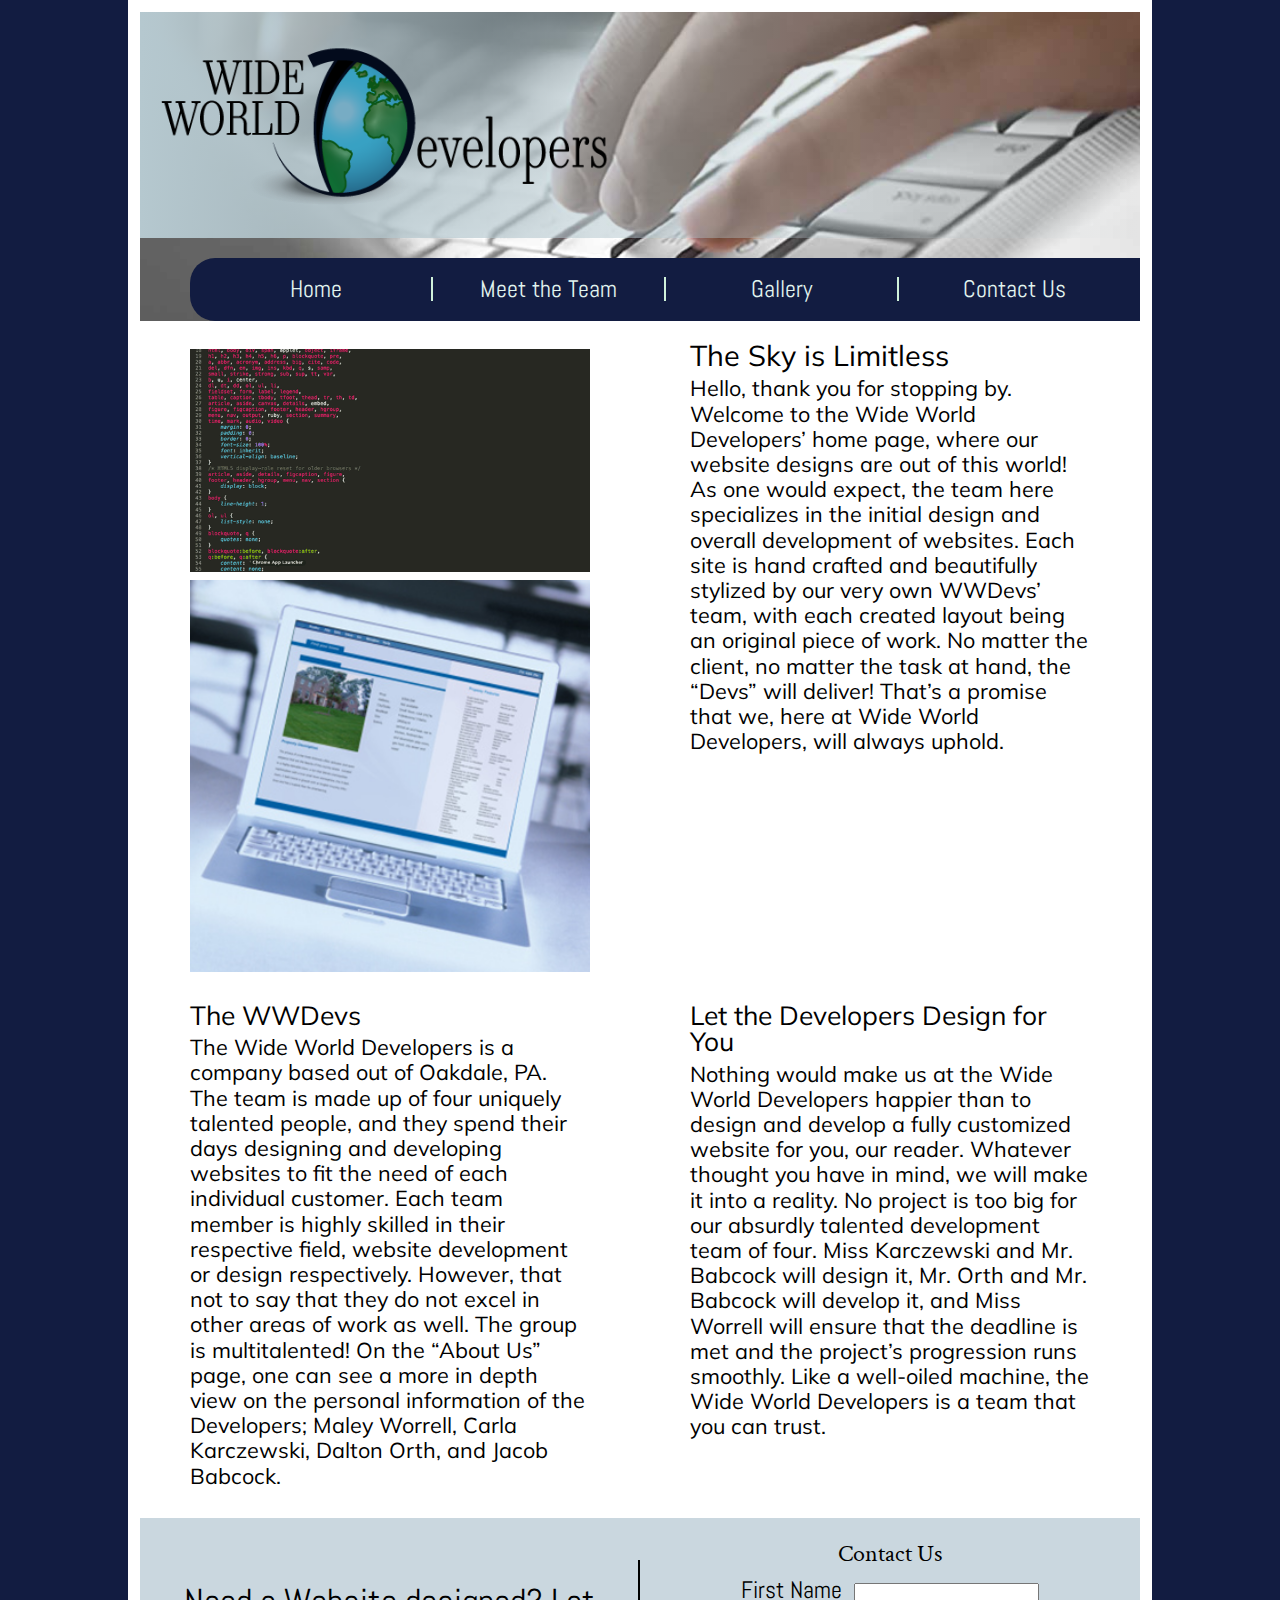
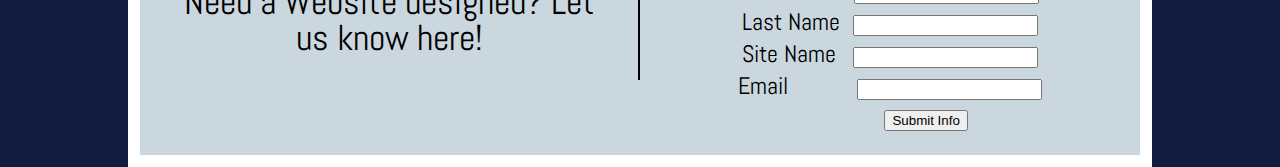
==== team_website/index.html @ b4d08edc "Finished WWD website" ====
<!doctype html>
<html>
<head>
<meta charset="utf-8">
<meta name="viewport" content="initial-scale=1.0,width=device-width,maximum-scale=1,minimum-scale=1,user-scalable=no" />
<title>Wide World Developers</title>
<link rel="stylesheet" type="text/css" href="css/style.css">
<link href="https://fonts.googleapis.com/css?family=Abel|Crimson+Text|Zeyada" rel="stylesheet">
<link href="https://fonts.googleapis.com/css?family=Muli" rel="stylesheet">
</head>

<body>

    <header>
        <figure id='logo_fig'>
          <a href="index.html"><img id='logo_img' src='img/gallery_logo.png' alt='' /><a>
              <a href="#mobile-nav" class="anchor-link">Menu</a>
        </figure>


      <div class="dkBlueBar">
        <nav>
          <a href='index.html' class='nav_link'>Home</a>
          <a href='team.html' class='nav_link'>Meet the Team</a>
          <a href='gallery.html' class='nav_link'>Gallery</a>
          <a href='index.html#contact_us' class='nav_link'>Contact Us</a>
        </nav>
      </div>

    </header>

    <article id='home_content'>
      <div class="flex_contain">
        <figure id='home_team_fig'>
          <img id='home_team_img' src='img/coding.png' alt='a picture of code' />
            <img id='home_team_img2' src='img/computer.png' alt='a picture of code' />
        </figure>

        <div class="home_info">
          <h2>The Sky is Limitless</h2>
          <p>Hello, thank you for stopping by. Welcome to the Wide World Developers’ home page, where our website designs are out of this world! As one would expect, the team here specializes in the initial design and overall development of websites. Each site is hand crafted and beautifully stylized by our very own WWDevs’ team, with each created layout being an original piece of work. No matter the client, no matter the task at hand, the “Devs” will deliver! That’s a promise that we, here at Wide World Developers, will always uphold.</p>
        </div>
      </div>
      <div class="flex_contain">
        <div class="home_info2">
          <h3>The WWDevs</h3>
          <p>The Wide World Developers is a company based out of Oakdale, PA. The team is made up of four uniquely talented people, and they spend their days designing and developing websites to fit the need of each individual customer. Each team member is highly skilled in their respective field, website development or design respectively. However, that not to say that they do not excel in other areas of work as well. The group is multitalented! On the “About Us” page, one can see a more in depth view on the personal information of the Developers; Maley Worrell, Carla Karczewski, Dalton Orth, and Jacob Babcock.</p>
        </div>

        <div class="home_info3">
          <h3>Let the Developers Design for You</h3>
          <p>Nothing would make us at the Wide World Developers happier than to design and develop a fully customized website for you, our reader. Whatever thought you have in mind, we will make it into a reality. No project is too big for our absurdly talented development team of four. Miss Karczewski and Mr. Babcock will design it, Mr. Orth and Mr. Babcock will develop it, and Miss Worrell will ensure that the deadline is met and the project’s progression runs smoothly. Like a well-oiled machine, the Wide World Developers is a team that you can trust.</p>
        </div>
      </div>
    </article>


    <div class="dkBlueBar-mobile">
      <nav id="mobile-nav">
        <a href='index.html' class='nav_link-mob'>Home</a>
        <a href='team.html' class='nav_link-mob'>Meet the Team</a>
        <a href='gallery.html' class='nav_link-mob'>Gallery</a>
      </nav>
    </div>


    <footer id='contact_us'>
      <figure class="call_to_action">
        <h3 class="tagline">Need a Website designed? Let us know here!</h3>
      </figure>
      <div id='footer_content'>
        <form>

          <legend class="footer_headline">Contact Us</legend>

          <div class="input_box1">
            <label>First Name</label>
            <input type="text"
                   id="fname_input"
                   name="first_name"/>
          </div>
          <div class="input_box2">
            <label>Last Name</label>
            <input type="text"
                   id="lname_input"
                   name="last_name"/>
          </div>
          <div class="input_box3">
            <label>Site Name</label>
            <input type="text"
                   id="site_input"
                   name="site"/>
          </div>
          <div class="input_box4">
            <label>Email</label>
            <input type="text"
                   id="email_input"
                   name="email"/>
          </div>
           <button class="btn" type="submit">Submit Info</button>

        </form>
      </div>
    </footer>

</body>
</html>
---- team_website/css/style.css ----
@viewport {
	zoom: 1.0;
	width: extend-to-zoom;
}
@-ms-viewport {
	zoom: 1.0;
	width: extend-to-zoom;
}

/* http://meyerweb.com/eric/tools/css/reset/
   v2.0 | 20110126
   License: none (public domain)
*/
html, body, div, span, applet, object, iframe,
h1, h2, h3, h4, h5, h6, p, blockquote, pre,
a, abbr, acronym, address, big, cite, code,
del, dfn, em, img, ins, kbd, q, s, samp,
small, strike, strong, sub, sup, tt, var,
b, u, i, center,
dl, dt, dd, ol, ul, li,
fieldset, form, label, legend,
table, caption, tbody, tfoot, thead, tr, th, td,
article, aside, canvas, details, embed,
figure, figcaption, footer, header, hgroup,
menu, nav, output, ruby, section, summary,
time, mark, audio, video {
	margin: 0;
	padding: 0;
	border: 0;
	font-size: 100%;
	font: inherit;
	vertical-align: baseline;
}
/* HTML5 display-role reset for older browsers */
article, aside, details, figcaption, figure,
footer, header, hgroup, menu, nav, section {
	display: block;
}
body {
	line-height: 1;
}
ol, ul {
	list-style: none;
}
blockquote, q {
	quotes: none;
}
blockquote:before, blockquote:after,
q:before, q:after {
	content: '';
	content: none;
}
table {
	border-collapse: collapse;
	border-spacing: 0;
}

/* restore list styling */
li ul, li ol {
margin:0 1.5em;
}
ul, ol {
margin:0 1.5em 1.5em 1.5em;
}
ul {
list-style-type:disc;
}
ol {
list-style-type:decimal;
}
ol ol {
list-style: upper-alpha;
}
ol ol ol {
list-style: lower-roman;
}
ol ol ol ol {
list-style: lower-alpha;
}

strong {
	font-weight:700;
}
em {
	font-style: italic;
}












/* CUSTOM STYLES */
/*
font-family: 'Zeyada', cursive;
font-family: 'Abel', sans-serif;
font-family: 'Crimson Text', serif;
*/
/*---------------*/
/*CONTSTRUCT TAGS*/
/*---------------*/

html {
	font-family: 'Crimson Text', serif;
	font-size: 1.2em;
	background-color: #121c41;
}

body {
	background-color: #fff;
	padding: .5rem;
}

header {
	background-image: url("../img/typing.jpg");
	background-repeat: no-repeat;
  background-size: 100%;
}

.dkBlueBar{
	background-color:#121c41;
	border-top-left-radius: 25px;
	border-bottom-left-radius: 25px;
	text-align: right;
	margin: 2% 0 2% 5%;
	padding: 1%;
}
nav{
	text-align: justify;
}
nav a{
	text-decoration: none;
}

h1 {
}

h2 {
	margin-bottom: .25rem;
	font-size: 1.2rem;
	font-family: 'Muli', sans-serif;
}

h3 {
	margin-bottom: .25rem;
	font-size: 1.1rem;
	font-family: 'Muli', sans-serif;
}

img {
}

p {
	font-family: 'Muli', sans-serif;
	font-size: .9rem;
	line-height: 1.05rem;
}
/* changed a font to abel for more modern clean look */
a {
	font-family: 'Abel', sans-serif;
}

label {
	font-family: 'Abel', sans-serif;
}
/*---------------------*/
/*NAV AND HEADER STYLES*/
/*---------------------*/

#logo_fig {
	/* Permalink - use to edit and share this gradient: http://colorzilla.com/gradient-editor/#b5c8cf+0,7db9e8+100&1+0,0+100 */
background: -moz-linear-gradient(left, rgba(181,200,207,1) 0%, rgba(125,185,232,0) 100%); /* FF3.6-15 */
background: -webkit-linear-gradient(left, rgba(181,200,207,1) 0%,rgba(125,185,232,0) 100%); /* Chrome10-25,Safari5.1-6 */
background: linear-gradient(to right, rgba(181,200,207,1) 0%,rgba(125,185,232,0) 100%); /* W3C, IE10+, FF16+, Chrome26+, Opera12+, Safari7+ */
filter: progid:DXImageTransform.Microsoft.gradient( startColorstr='#b5c8cf', endColorstr='#007db9e8',GradientType=1 ); /* IE6-9 */
	/*background-color: rgba(181, 200, 207, 0.77);*/
	display: block;
}

#logo_img {
	width: 50%;
}


.dkBlueBar a{
	/*padding: 1%;*/
	color: #e2f4ef;
	border-right: 2px solid #cff0d9;
	text-align: center;
	margin: 1% auto ;
	flex:1;

}

.dkBlueBar a:nth-child(4){
	border-right: none;
}


.anchor-link, .moblie-btn{
	float: right;
	background-color: #121c41;
	padding: 1rem 2rem;
	margin: .25rem;
	text-decoration: none;
	color: #f1e7e7
}

#home_content{
	clear: both;
}
.dkBlueBar{
	display:none;
}

.dkBlueBar-mobile{

}
#mobile-nav{
	display: flex;
	flex-flow: column;
	background-color:#121c41;
	text-align: center;
	margin: 2% 0 2% 0;
}
.nav_link-mob{
	border: 1px solid #ffffff ;
	color: #ecebf4;
	font-size: 1.2em;
	padding: 1.9%;
}


@media screen and (min-width: 760px){
	.dkBlueBar-mobile{
		display: none;
	}
.dkBlueBar{
	display: block;
}
.anchor-link{
	display: none;
}

}
/*------------*/
/*INDEX STYLES*/
/*------------*/



#home_team_fig {
	flex: 1;
}
#home_team_img2{
	display: none;
	width: 100%;
	margin: 0 auto;
}

.home_para {
	margin-top: .15rem;
}
.home_info2 {
	margin: .25rem 0 .5rem 0;
}
.home_info3 {
	margin-bottom: .25rem;
}
#home_team_img{
	width: 90%;
	display: block;
	margin: 2% auto 2% auto;
}
.home_info, #home_team_fig, .home_info2,  .home_info3{
	margin: 0 5% 3% 5%;
}
#fname_input {
	margin-left: .3rem;
}
#lname_input {
	margin-left: .35rem;
}
#site_input {
	margin-left: .5rem;
}
#email_input {
	margin-left: 2.65rem;
}
.tagline {
	font-size: 1.2rem;
}
.dkBlueBar   nav{
	display: flex;
}

@media screen and (min-width: 960px){
	#home_content {
		display: flex;
		flex-flow: row wrap;
	}

#home_team_img{
	width: 100%;
}
#home_team_img2{
	display: block;
	margin: 0 1rem 0 0;
}
}
/*-----------*/
/*TEAM STYLES*/
/*-----------*/



#team_intro {
	margin: 3rem 3rem 0rem 3rem;
}

.team_box {
	flex: 1;
	padding: 2rem 2rem 2rem 2rem;
	margin: 2rem 2rem 2rem 2rem;
	/*border: 1px solid #ccc;*/
	border-radius: 20px;
	box-shadow: 0px 0px 2px rgba(0,0,0,.5);
	background-color: rgba(237, 237, 229, 0.63);
}

.team_member_fig {
	margin-bottom: 1rem;

}

.team_member_img {
	width: 100%;
	border-radius: 4px;
	box-shadow: 0 1px 1px #2e2e2e;
}

.team_h3 {
	font-family: 'Muli', sans-serif;
	font-size: 1.4rem;
	margin: .5rem 0 .5rem 0;
	text-align: center;
}
.team_content {
	display: flex;
	flex-flow: column;
}
@media screen and (min-width: 760px){

	.team_member_img {
		width: 80%;
	}
	.team_member_fig {
		text-align: center;
	}
	.team_content {
		display: flex;
		flex-flow: row wrap;
	}
}
/*--------------*/
/*GALLERY STYLES*/
/*--------------*/



.gallery_box {
	flex: 1;
	padding: 2rem 2rem 2rem 2rem;
	margin: 2rem 2rem 2rem 2rem;
	/*border: 1px solid #ccc;*/
	border-radius: 20px;
	box-shadow: 0px 0px 2px rgba(0,0,0,.5);
	background-color: rgba(237, 237, 229, 0.63);
}

#gallery_intro {
	margin: 3rem 3rem 0rem 3rem;
}

.gallery_img_fig {
	margin-bottom: 1rem;
}

.gallery_img {
	width: 100%;
}

.gallery_h3 {
	font-family: 'Muli', sans-serif;
	font-size: 1.4rem;
	margin-bottom: .5rem;
}
.gallery_content {
	display: flex;
	flex-flow: column;
}

@media screen and (min-width: 760px){
	.gallery_content {
		display: flex;
		flex-flow: row wrap;
	}

	.gallery_img {
		width: 80%;
	}
	.gallery_img_fig {
		text-align: center;
	}
}

/*-------------*/
/*FOOTER STYLES*/
/*-------------*/

#contact_us {
	background-color: #cad7df;
	text-align: center;
}
.tagline {
	flex: 1;
	border-right: solid 2px #000;
	margin-top: 1.75rem;
	padding: 1rem;
	font-size: 1.5rem;
	font-family: 'Abel', sans-serif;
}
.call_to_action {
	width: 50%;
}
#footer_content {
	padding: 1rem;
	flex: 1;
}
.footer_headline {
	margin-bottom: .5rem;
}
.input_box1 {
	margin-bottom: .25rem;
}
.input_box2 {
	margin-bottom: .25rem;
}
.input_box3 {
	margin-bottom: .25rem;
}
.input_box4 {
	margin-bottom: .25rem;
}
.btn{
	margin-left: 16%;
}
#contact_us {
	display: flex;
	flex-flow: row nowrap;
}

@media screen and (min-width: 960px){

 html{
	 padding: 0 2%;
	 background-image: url(../img/leaves.jpg);
	 background-repeat: repeat;
	 background-attachment: fixed;
	 width: 80%;
	 margin: 0 auto;
	 font-size: 1.5em;
 }
 #logo_img {
 	width: 50%;
 }
 .flex_contain{
	 display: flex;
	 flex-flow: row nowrap;
 }
 .home_info, .home_team_fig{
	 flex:1;
 }

 .home_info2,  .home_info3{
	 flex: 1;
 }
}
.email{
	background-color: #121c41;
	color: #e9f4ed;
	padding: 1%;
	text-align: center;
	margin-bottom: 1%;
}


/*ANIMATIONS*/

.team_member_img, .gallery_img {
	transform: scale(1, 1);
	transition: transform .2s linear 0s;
	/*border:#000 solid 1px;*/
	transition: border .6s ease-in-out 0s;
}
.team_member_img:hover, .gallery_img:hover{
	/*transform: scale(1.05, 1.05);*/
	border:#0a0c3c solid 5px;
}

.nav_link-mob, .anchor-link {
transition: background-color .5s linear 0s, font-size .2s linear 0s;
}
.nav_link-mob:hover, .anchor-link:hover {
background-color:#0b3b25;
font-size: 170%;
}

.nav_link{
	transition:
	color .5s ease-in-out .1s,
	font-size .5s linear 0s,
	text-shadow .2s ease-in 0s;
}

.nav_link:hover{
color: #85c3da;
font-size: 130%;
text-shadow: 0 1px 1px #7b94b9;
/*margin: 0 4% 0 4%;*/
}
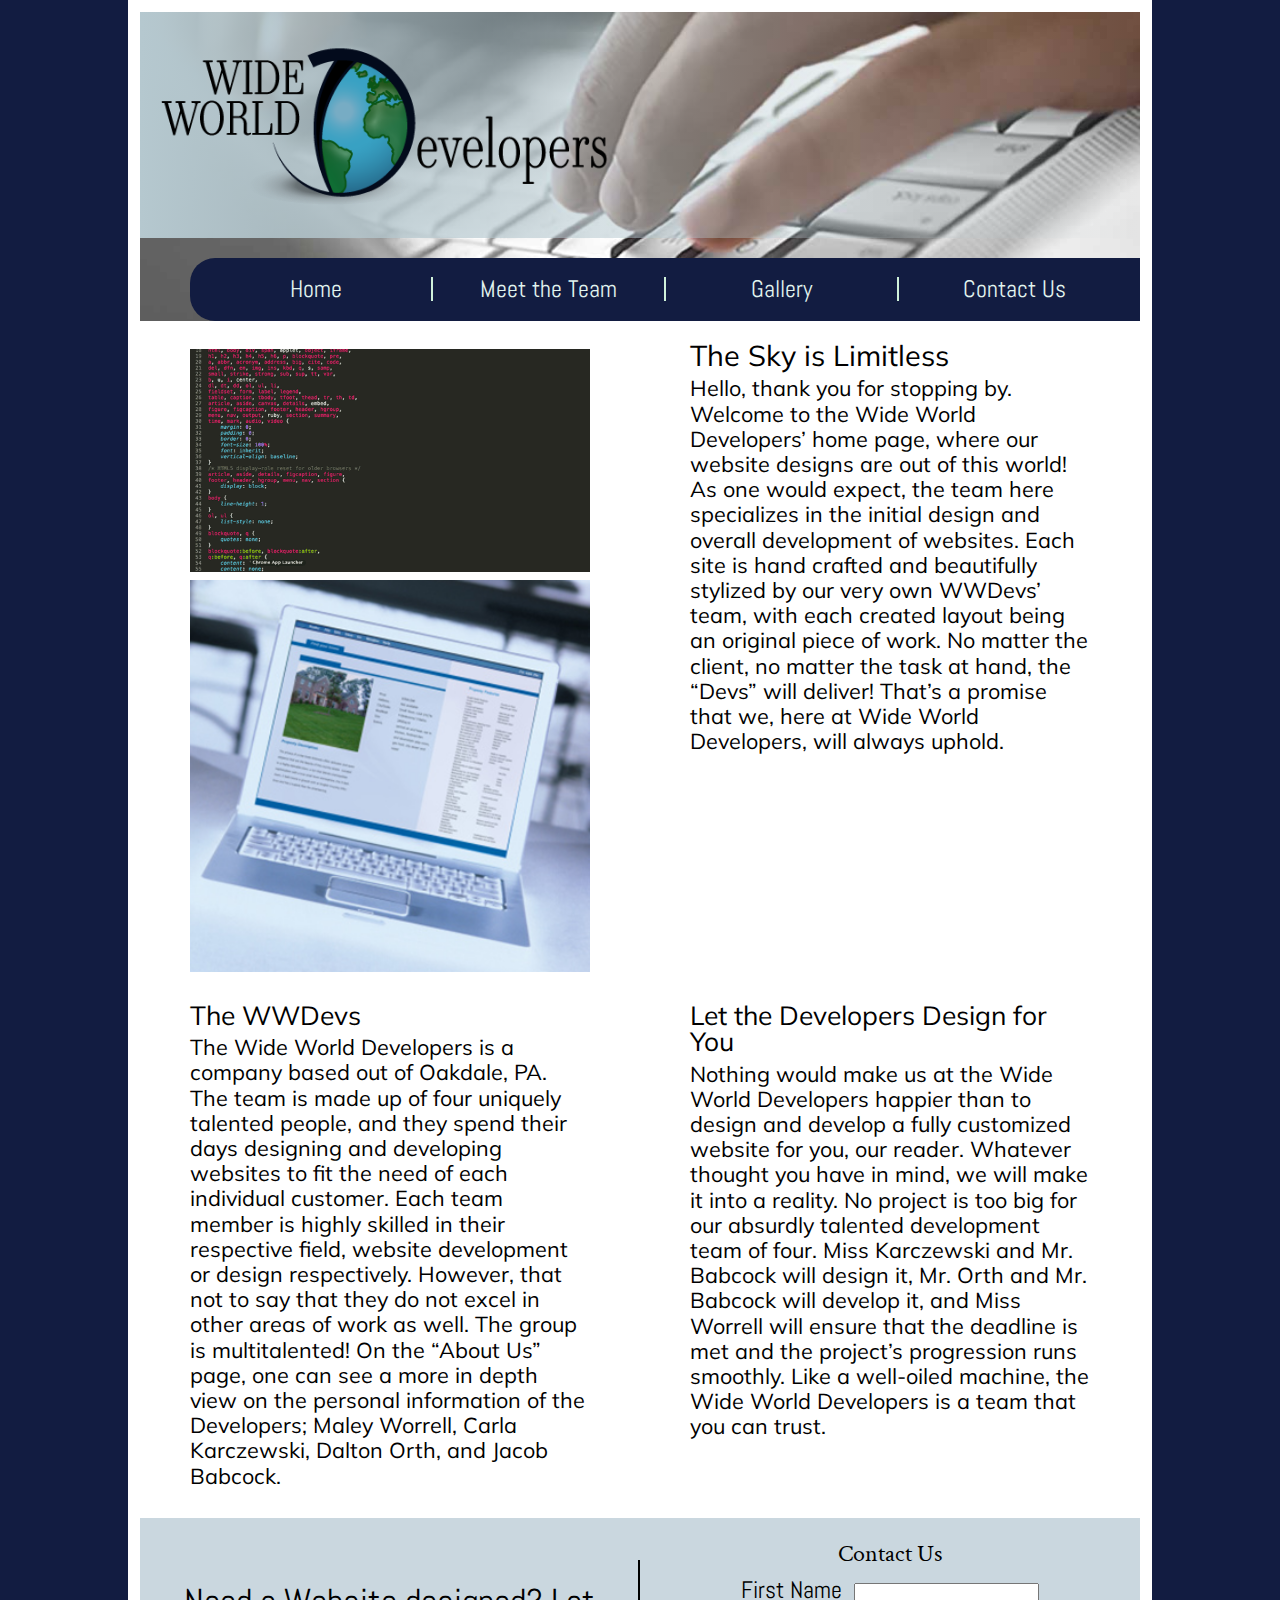
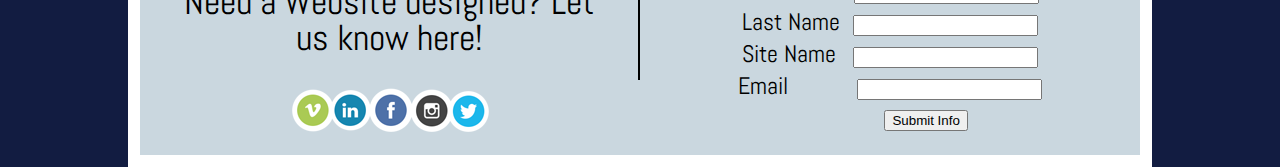
==== commit 8a3cc7d7: "updated version" ====
--- a/team_website/index.html
+++ b/team_website/index.html
@@ -16,6 +16,8 @@
           <a href="index.html"><img id='logo_img' src='img/gallery_logo.png' alt='' /><a>
               <a href="#mobile-nav" class="anchor-link">Menu</a>
         </figure>
+
+
 
 
       <div class="dkBlueBar">
@@ -67,6 +69,9 @@
     <footer id='contact_us'>
       <figure class="call_to_action">
         <h3 class="tagline">Need a Website designed? Let us know here!</h3>
+        <figure id="smicons">
+          <img id='clicksocial' src='img/sm_icons.png' alt='social media icons' />
+        </figure>
       </figure>
       <div id='footer_content'>
         <form>
@@ -101,6 +106,7 @@
 
         </form>
       </div>
+
     </footer>
 
 </body>
--- a/team_website/css/style.css
+++ b/team_website/css/style.css
@@ -424,7 +424,9 @@
 /*-------------*/
 /*FOOTER STYLES*/
 /*-------------*/
-
+form{
+	text-align: center;
+}
 #contact_us {
 	background-color: #cad7df;
 	text-align: center;
@@ -446,6 +448,7 @@
 }
 .footer_headline {
 	margin-bottom: .5rem;
+	text-align: center;
 }
 .input_box1 {
 	margin-bottom: .25rem;
@@ -500,6 +503,11 @@
 	text-align: center;
 	margin-bottom: 1%;
 }
+#smicons{
+	margin: 0 auto;
+	display: block;
+}
+
 
 
 /*ANIMATIONS*/
